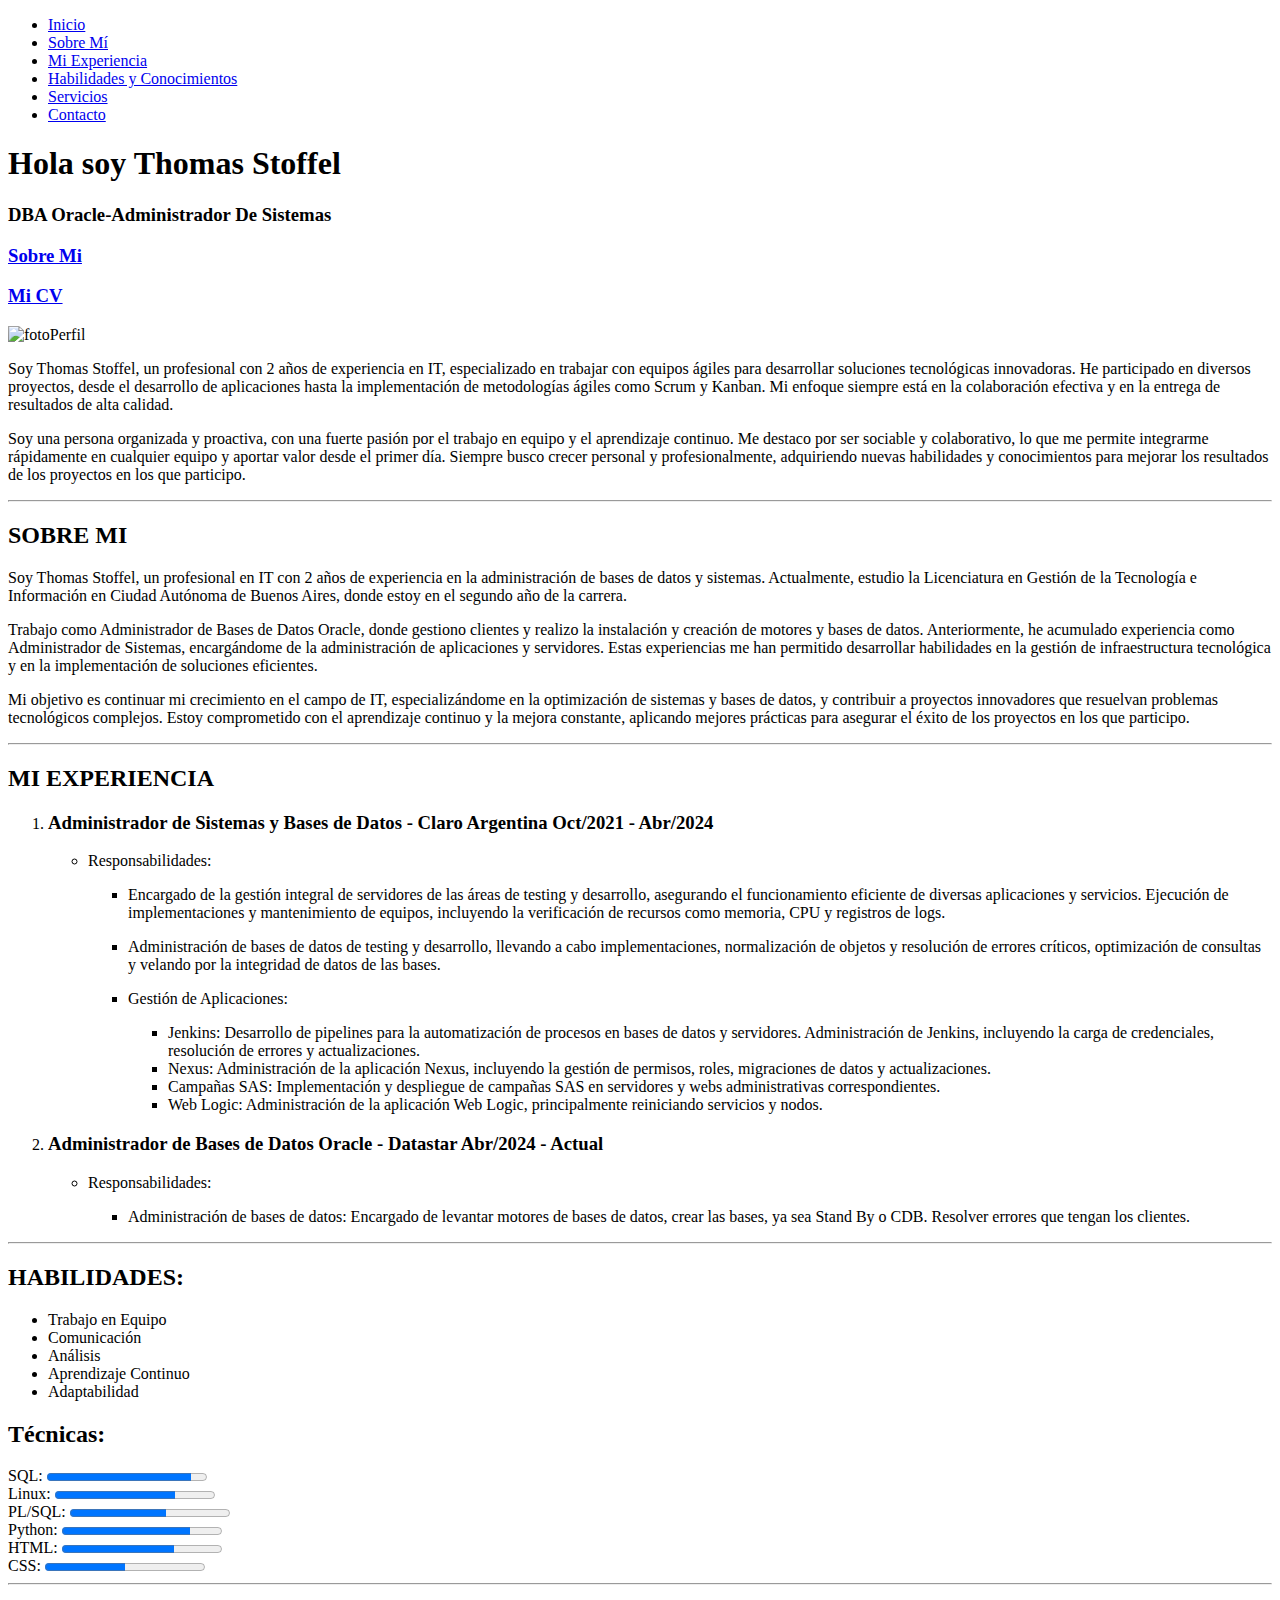
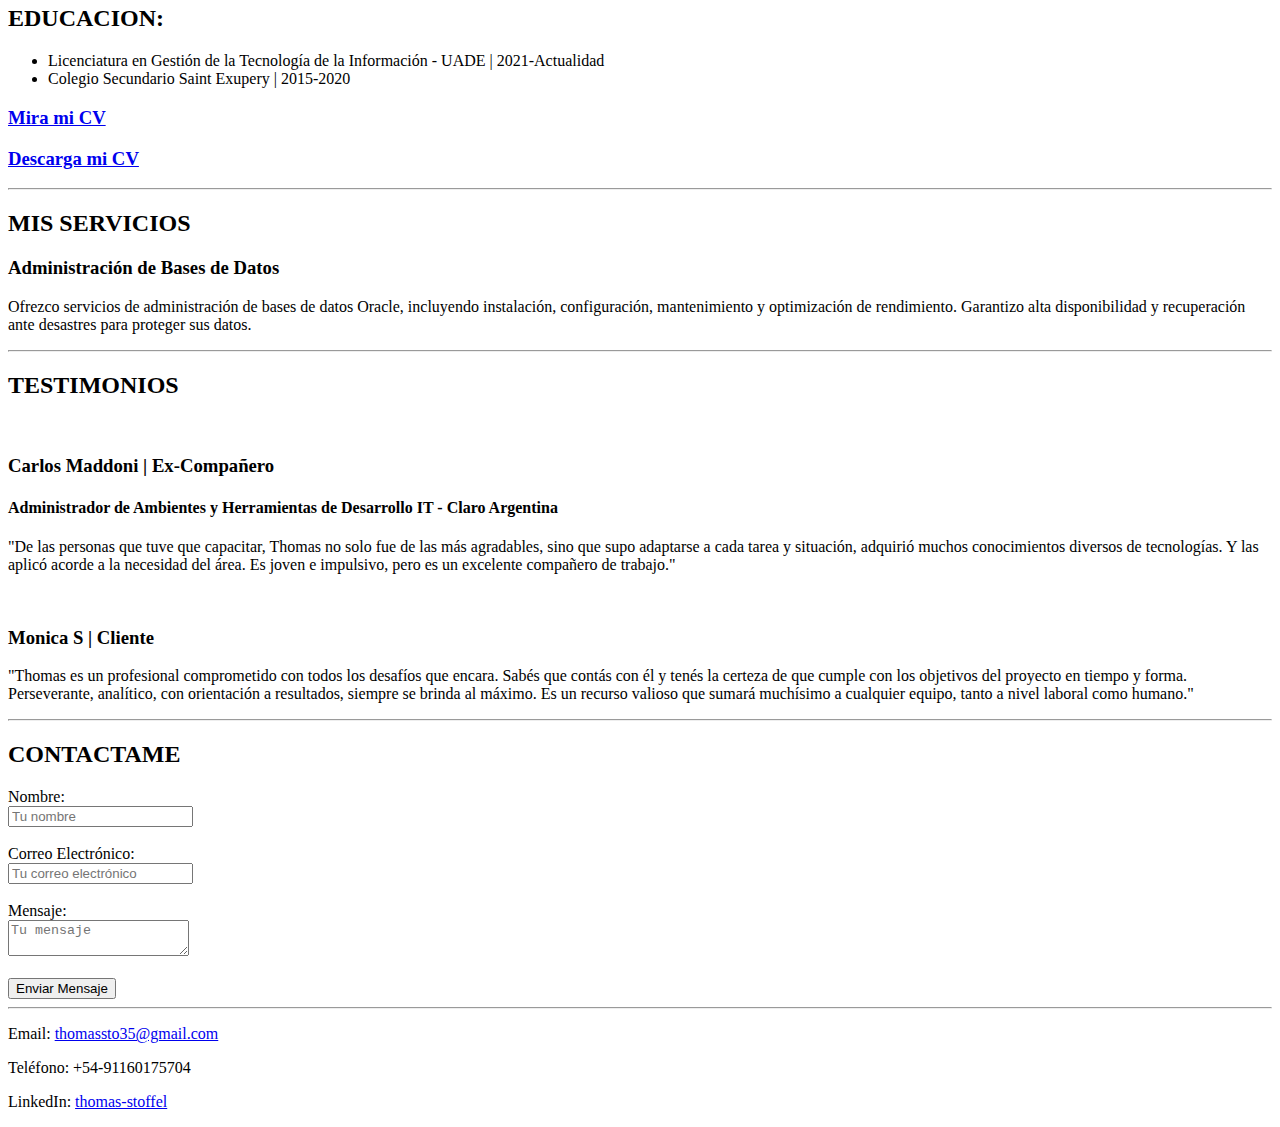
==== portfolio - copia/index/index.html @ 8e2d4c4e "archivosExtra" ====
<!DOCTYPE html>
<html lang="en">
<head>
    <meta charset="UTF-8">
    <meta name="viewport" content="width=device-width, initial-scale=1.0">
    <title>Home</title>
</head>
<body>
    <!-- Menú de navegación -->
    <nav id="main-nav">
        <ul>
            <li><a href="#Inicio">Inicio</a></li>
            <li><a href="#sobre-mi">Sobre Mí</a></li>
            <li><a href="#experiencia">Mi Experiencia</a></li>
            <li><a href="#habilidades-conocimientos">Habilidades y Conocimientos</a></li>
            <li><a href="#servicios">Servicios</a></li>
            <li><a href="#contacto">Contacto</a></li>
        </ul>
    </nav>
    
    <!-- Sección de Encabezado -->
    <header id="Inicio">
        <div class="header-content">
            <h1>Hola soy Thomas Stoffel</h1>
            <h3>DBA Oracle-Administrador De Sistemas</h3>
            <nav class="header-nav">
                <a href="/paginas/sobreMi.html" target="_blank" rel="noopener noreferrer"><h3>Sobre Mi</h3></a>
                <a href="/paginas/cv.html" target="_blank" rel="noopener noreferrer"><h3>Mi CV</h3></a>
            </nav>
            <img src="\imagenes\fotoPerfil.jpg" alt="fotoPerfil" width="150" height="150">
        </div>
    </header>
    
    <!-- Sección principal -->
    <main id="main-content">
        <section id="about-me">
            <p>
                Soy Thomas Stoffel, un profesional con 2 años de experiencia en IT, especializado en trabajar con equipos ágiles para desarrollar soluciones tecnológicas innovadoras. He participado en diversos proyectos, desde el desarrollo de aplicaciones hasta la implementación de metodologías ágiles como Scrum y Kanban. Mi enfoque siempre está en la colaboración efectiva y en la entrega de resultados de alta calidad.
            </p>
            <p>
                Soy una persona organizada y proactiva, con una fuerte pasión por el trabajo en equipo y el aprendizaje continuo. Me destaco por ser sociable y colaborativo, lo que me permite integrarme rápidamente en cualquier equipo y aportar valor desde el primer día. Siempre busco crecer personal y profesionalmente, adquiriendo nuevas habilidades y conocimientos para mejorar los resultados de los proyectos en los que participo.
            </p>
        </section>

        <hr>

        <!-- Sección sobre mí -->
        <section id="sobre-mi">
            <h2>SOBRE MI</h2>
            <p>
                Soy Thomas Stoffel, un profesional en IT con 2 años de experiencia en la administración de bases de datos y sistemas. Actualmente, estudio la Licenciatura en Gestión de la Tecnología e Información en Ciudad Autónoma de Buenos Aires, donde estoy en el segundo año de la carrera.
            </p>
            <p>
                Trabajo como Administrador de Bases de Datos Oracle, donde gestiono clientes y realizo la instalación y creación de motores y bases de datos. Anteriormente, he acumulado experiencia como Administrador de Sistemas, encargándome de la administración de aplicaciones y servidores. Estas experiencias me han permitido desarrollar habilidades en la gestión de infraestructura tecnológica y en la implementación de soluciones eficientes.
            </p>
            <p>
                Mi objetivo es continuar mi crecimiento en el campo de IT, especializándome en la optimización de sistemas y bases de datos, y contribuir a proyectos innovadores que resuelvan problemas tecnológicos complejos. Estoy comprometido con el aprendizaje continuo y la mejora constante, aplicando mejores prácticas para asegurar el éxito de los proyectos en los que participo.
            </p>
        </section>

        <hr>

        <!-- Sección de experiencia -->
        <section id="experiencia">
            <h2>MI EXPERIENCIA</h2>
            <ol>
                <li>
                    <h3>Administrador de Sistemas y Bases de Datos - Claro Argentina Oct/2021 - Abr/2024</h3>
                    <ul>
                        <li>
                            <p>
                                Responsabilidades:
                            </p>
                            <ul>
                                <li>
                                    <p>Encargado de la gestión integral de servidores de las áreas de testing y desarrollo, asegurando el funcionamiento eficiente de diversas aplicaciones y servicios. Ejecución de implementaciones y mantenimiento de equipos, incluyendo la verificación de recursos como memoria, CPU y registros de logs.</p>
                                </li>
                                <li>
                                    <p>Administración de bases de datos de testing y desarrollo, llevando a cabo implementaciones, normalización de objetos y resolución de errores críticos, optimización de consultas y velando por la integridad de datos de las bases.</p>
                                </li>
                                <li>
                                    <p>Gestión de Aplicaciones:</p>
                                    <ul>
                                        <li>Jenkins: Desarrollo de pipelines para la automatización de procesos en bases de datos y servidores. Administración de Jenkins, incluyendo la carga de credenciales, resolución de errores y actualizaciones.</li>
                                        <li>Nexus: Administración de la aplicación Nexus, incluyendo la gestión de permisos, roles, migraciones de datos y actualizaciones.</li>
                                        <li>Campañas SAS: Implementación y despliegue de campañas SAS en servidores y webs administrativas correspondientes.</li>
                                        <li>Web Logic: Administración de la aplicación Web Logic, principalmente reiniciando servicios y nodos.</li>
                                    </ul>
                                </li>
                            </ul>
                        </li>
                    </ul>
                </li>
                <li>
                    <h3>Administrador de Bases de Datos Oracle - Datastar Abr/2024 - Actual</h3>
                    <ul>
                        <li>
                            <p>
                                Responsabilidades:
                            </p>
                            <ul>
                                <li>
                                    <p>Administración de bases de datos: Encargado de levantar motores de bases de datos, crear las bases, ya sea Stand By o CDB. Resolver errores que tengan los clientes.</p>
                                </li>
                            </ul>
                        </li>
                    </ul>
                </li>
            </ol>
        </section>

        <hr>

        <!-- Sección de habilidades y conocimientos -->
        <section id="habilidades-conocimientos">
            <h2>HABILIDADES:</h2>
            <ul>
                <li>Trabajo en Equipo</li>
                <li>Comunicación</li>
                <li>Análisis</li>
                <li>Aprendizaje Continuo</li>
                <li>Adaptabilidad</li>
            </ul>
            <h2>Técnicas:</h2>
                <div class="skill">
                    <label for="sql">SQL:</label>
                    <progress id="sql" value="90" max="100"></progress>
                </div>
                <div class="skill">
                    <label for="linux">Linux:</label>
                    <progress id="linux" value="75" max="100"></progress>
                </div>
                <div class="skill">
                    <label for="pl/sql">PL/SQL:</label>
                    <progress id="pl/sql" value="60" max="100"></progress>
                </div>
                <div class="skill">
                    <label for="python">Python:</label>
                    <progress id="python" value="80" max="100"></progress>
                </div>
                
                <div class="skill">
                    <label for="html">HTML:</label>
                    <progress id="html" value="70" max="100"></progress>
                </div>
                <div class="skill">
                    <label for="css">CSS:</label>
                    <progress id="css" value="50" max="100"></progress>
                </div>
        </section>

        <hr>

        <!-- Sección de educación -->
        <section id="educacion">
            <h2>EDUCACION:</h2>
            <ul>
                <li>Licenciatura en Gestión de la Tecnología de la Información - UADE | 2021-Actualidad</li>
                <li>Colegio Secundario Saint Exupery | 2015-2020</li>
            </ul>
        </section>

        <a href="/paginas/CV Stoffel Thomas Actualizado.pdf" target="_blank" rel="noopener noreferrer"><h3>Mira mi CV</h3></a>
        <a href="/paginas/CV Stoffel Thomas Actualizado.pdf" download="Thomas-Stoffel-CV.pdf"><h3>Descarga mi CV</h3></a>

        <hr>

        <!-- Sección de servicios -->
        <section id="servicios">
            <h2>MIS SERVICIOS</h2>
            <div class="servicios">
                <div class="servicio">
                    <h3>Administración de Bases de Datos</h3>
                    <p>Ofrezco servicios de administración de bases de datos Oracle, incluyendo instalación, configuración, mantenimiento y optimización de rendimiento. Garantizo alta disponibilidad y recuperación ante desastres para proteger sus datos.</p>
                </div>
            </div>
        </section>

        <hr>

        <!-- Sección de testimonios -->
        <section id="testimonios">
            <h2>TESTIMONIOS</h2>
            <div class="testimonio">
                <img class="foto-autor" src="" alt="">
                <div class="info-autor">
                    <div class="autor"><h3>Carlos Maddoni | Ex-Compañero</h3></div>
                    <div class="cargo"><h4>Administrador de Ambientes y Herramientas de Desarrollo IT - Claro Argentina</h4></div>
                </div>
                <p>"De las personas que tuve que capacitar, Thomas no solo fue de las más agradables, sino que supo adaptarse a cada tarea y situación, adquirió muchos conocimientos diversos de tecnologías. Y las aplicó acorde a la necesidad del área. Es joven e impulsivo, pero es un excelente compañero de trabajo."</p>
            </div>

            <div class="testimonio">
                <img class="foto-autor" src="" alt="">
                <div class="info-autor">
                    <div class="autor"><h3>Monica S | Cliente</h3></div>
                </div>
                <p>"Thomas es un profesional comprometido con todos los desafíos que encara. Sabés que contás con él y tenés la certeza de que cumple con los objetivos del proyecto en tiempo y forma. Perseverante, analítico, con orientación a resultados, siempre se brinda al máximo. Es un recurso valioso que sumará muchísimo a cualquier equipo, tanto a nivel laboral como humano."</p>
            </div>
        </section>

        <hr>

        <!-- Sección de contacto -->
        <section id="contacto">
            <h2>CONTACTAME</h2>
            <div class="formulario">
                <form action="enviar_formulario.php" method="post">
                    <label for="nombre">Nombre:</label><br>
                    <input type="text" id="nombre" name="nombre" placeholder="Tu nombre" required><br><br>
    
                    <label for="email">Correo Electrónico:</label><br>
                    <input type="email" id="email" name="email" placeholder="Tu correo electrónico" required><br><br>
    
                    <label for="mensaje">Mensaje:</label><br>
                    <textarea id="mensaje" name="mensaje" placeholder="Tu mensaje" required></textarea><br><br>
    
                    <button type="submit">Enviar Mensaje</button>
                </form>
            </div>
            
        </section>
    </main>
    <hr>
    <footer>
        <div class="contact-info">
            <p>Email: <a href="mailto:thomassto35@gmail.com">thomassto35@gmail.com</a></p>
            <p>Teléfono: +54-91160175704</p>
            <p>LinkedIn: <a href="https://www.linkedin.com/in/thomas-stoffel-7ab071238/" target="_blank" rel="noopener noreferrer">thomas-stoffel</a></p>
        </div>
    </footer>
</body>
</html>
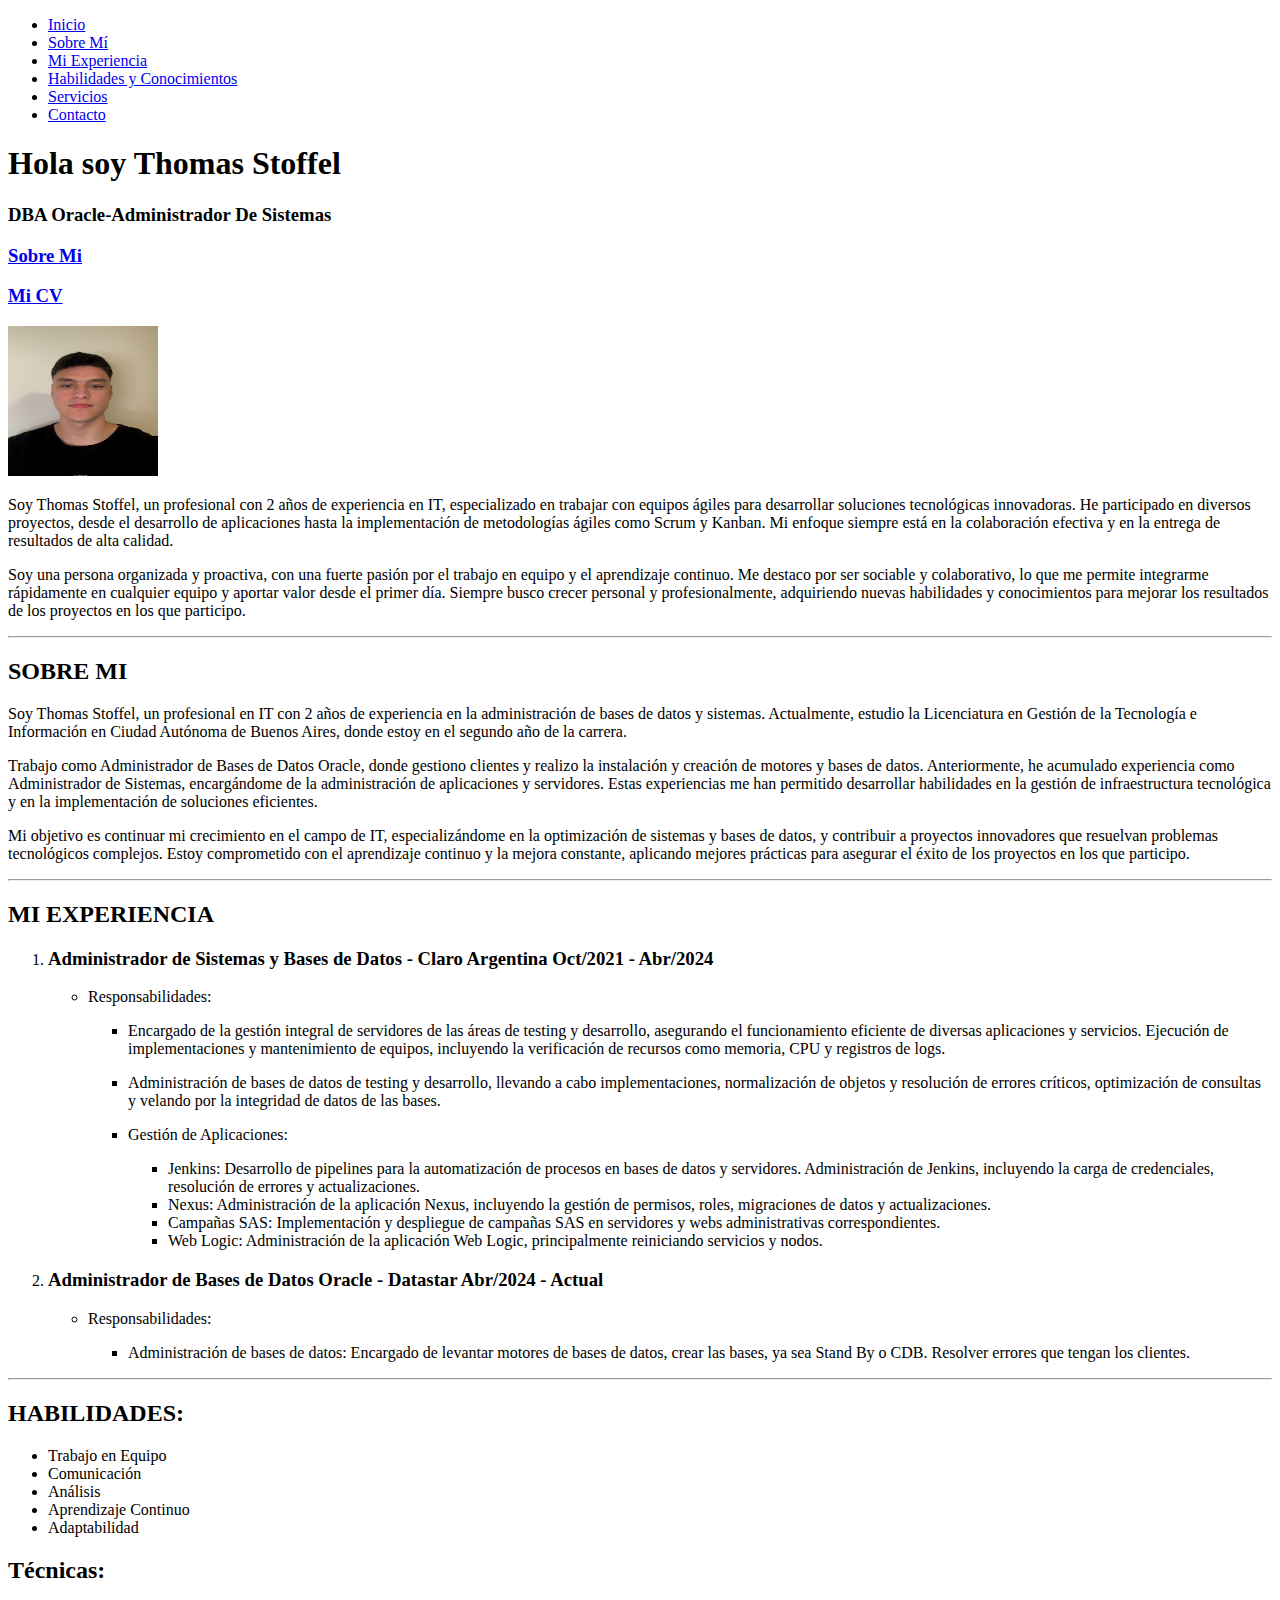
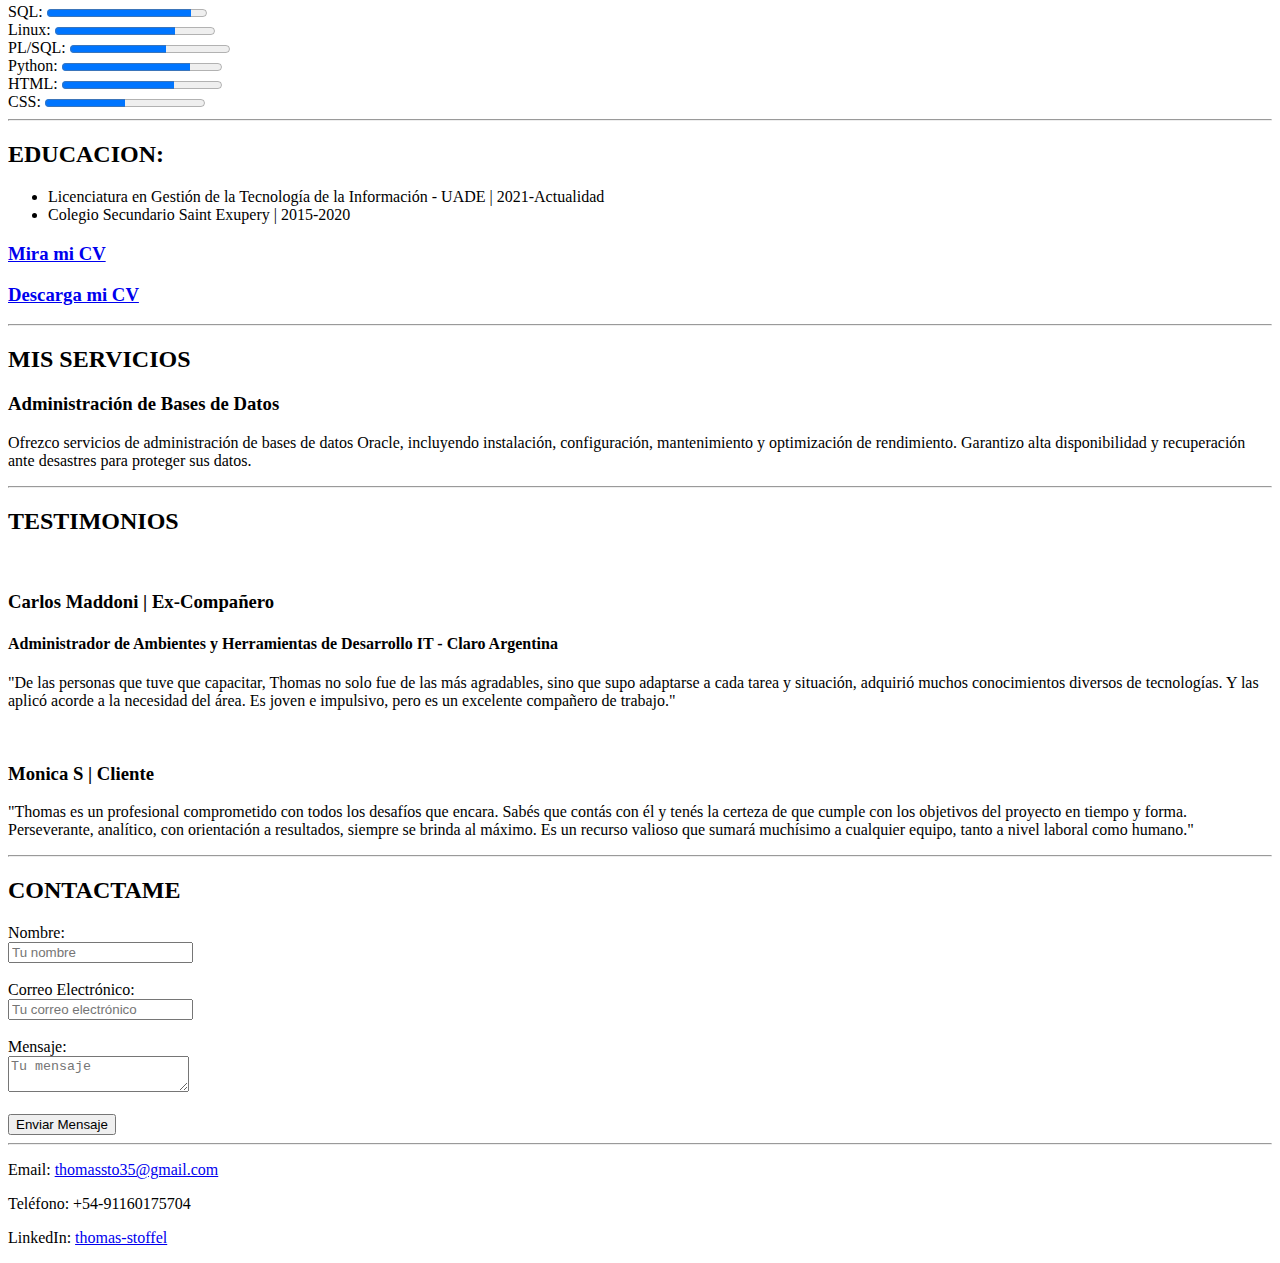
==== commit 4988c1dc: "Update index.html" ====
--- a/portfolio - copia/index/index.html
+++ b/portfolio - copia/index/index.html
@@ -27,7 +27,7 @@
                 <a href="/paginas/sobreMi.html" target="_blank" rel="noopener noreferrer"><h3>Sobre Mi</h3></a>
                 <a href="/paginas/cv.html" target="_blank" rel="noopener noreferrer"><h3>Mi CV</h3></a>
             </nav>
-            <img src="\imagenes\fotoPerfil.jpg" alt="fotoPerfil" width="150" height="150">
+            <img src="fotoPerfil.jpg" alt="fotoPerfil" width="150" height="150">
         </div>
     </header>
     
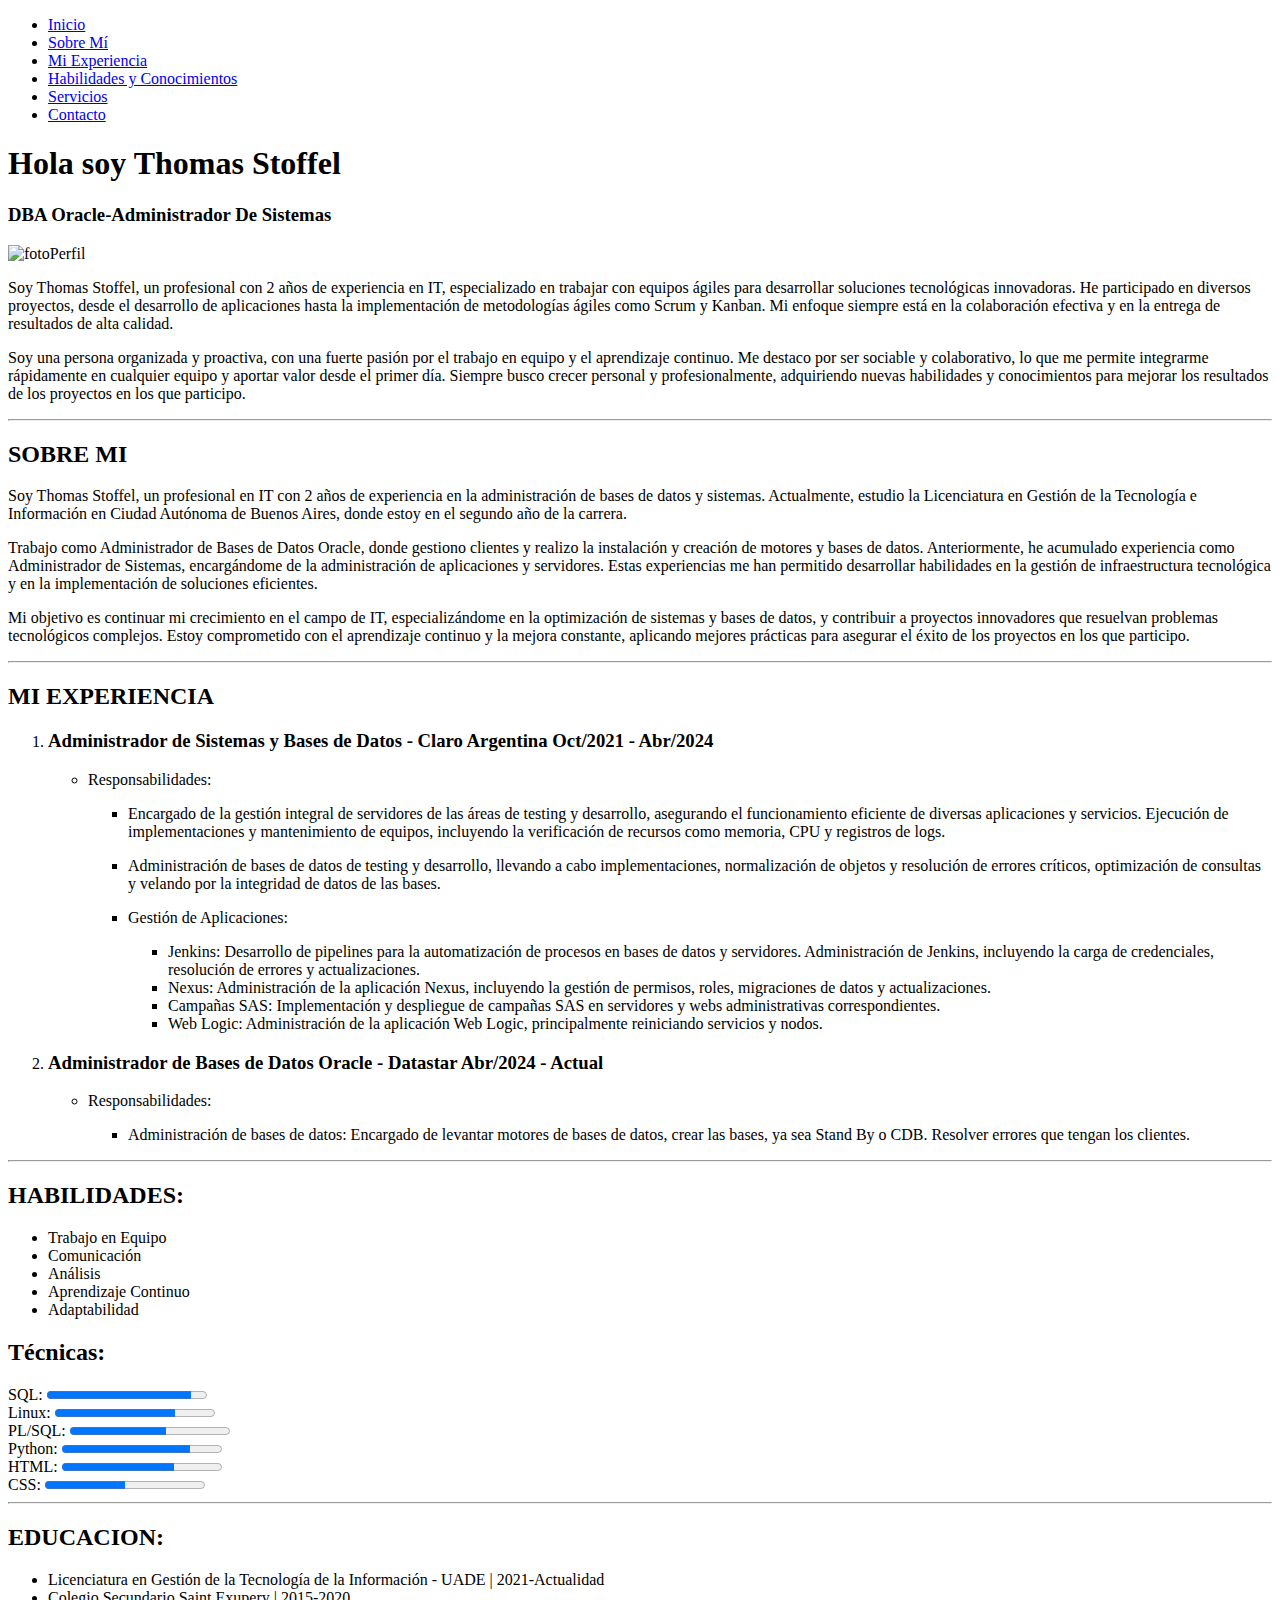
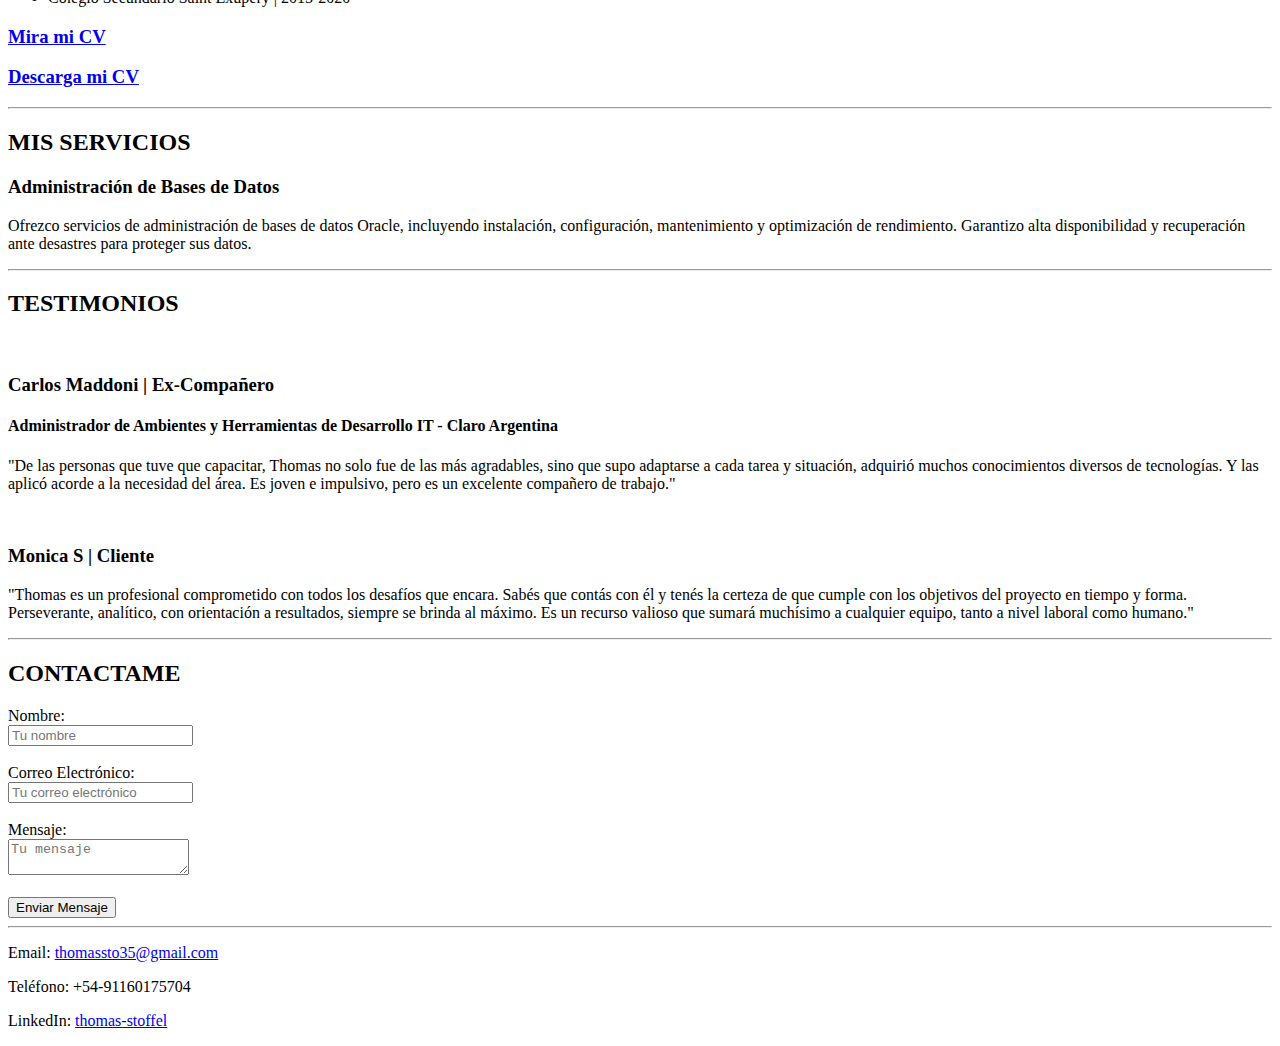
==== commit 5aba8c13: "Update index.html" ====
--- a/portfolio - copia/index/index.html
+++ b/portfolio - copia/index/index.html
@@ -23,11 +23,7 @@
         <div class="header-content">
             <h1>Hola soy Thomas Stoffel</h1>
             <h3>DBA Oracle-Administrador De Sistemas</h3>
-            <nav class="header-nav">
-                <a href="/paginas/sobreMi.html" target="_blank" rel="noopener noreferrer"><h3>Sobre Mi</h3></a>
-                <a href="/paginas/cv.html" target="_blank" rel="noopener noreferrer"><h3>Mi CV</h3></a>
-            </nav>
-            <img src="fotoPerfil.jpg" alt="fotoPerfil" width="150" height="150">
+            <img src="/portafolio/index/fotoPerfil.jpg" alt="fotoPerfil" width="150" height="150">
         </div>
     </header>
     
